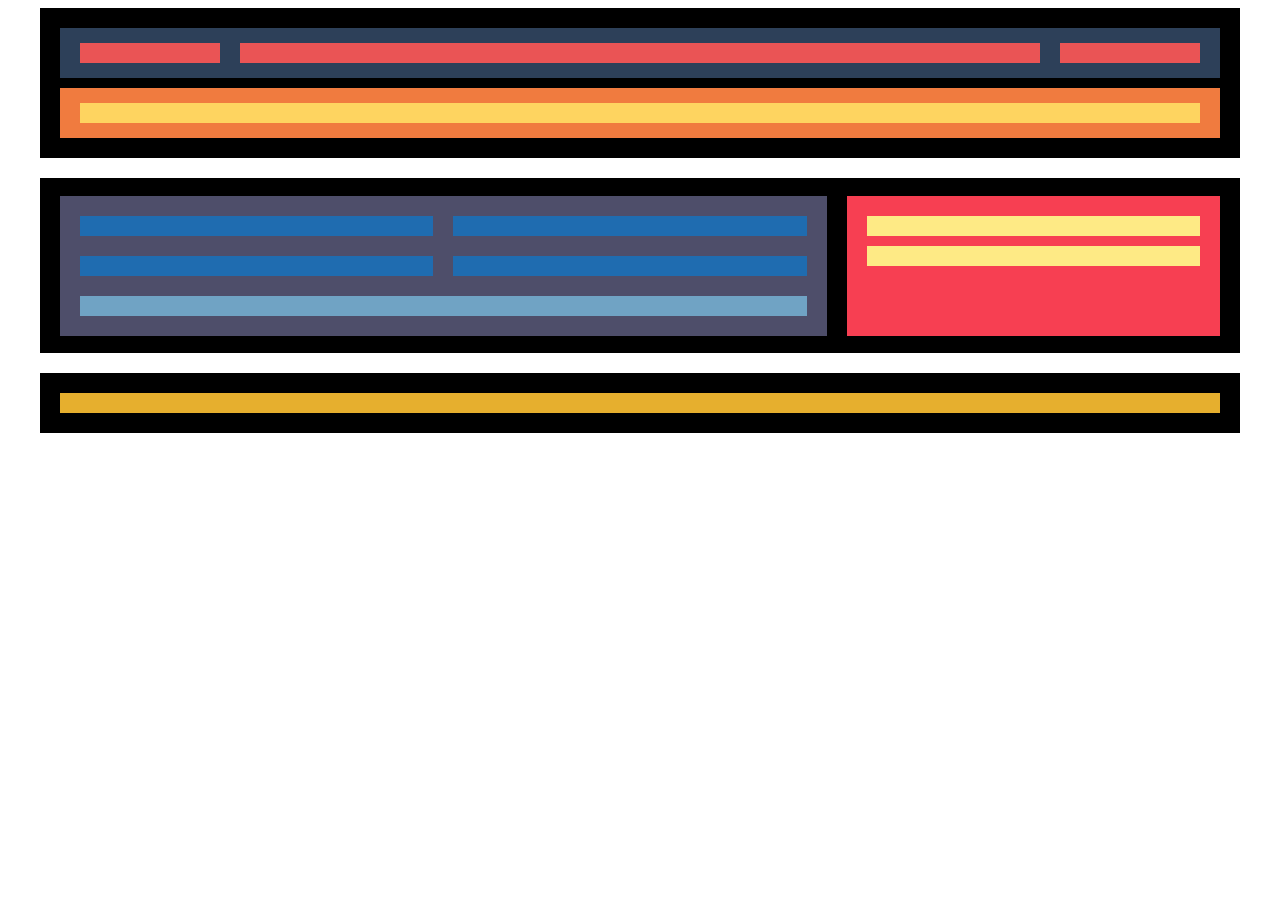
==== nivel-1/index.html @ 2b63160e "subiendo sprint 1" ====
<!DOCTYPE html>
<html lang="en">
<head>
    <meta charset="UTF-8">
    <meta http-equiv="X-UA-Compatible" content="IE=edge">
    <meta name="viewport" content="width=device-width, initial-scale=1.0">
    <link rel="stylesheet" href="style.css">
    <title>Sprint-1 / Nivel-1</title>
</head>
<body>
    <div class="container">
        <div class="Header black">
            <div class="h-top">
                <div class="logo"></div>
                <div class="nav"></div>
                <div class="social"></div>
            </div>
            <div class="h-low">
                <div></div>
            </div>
        </div>
        <div class="Body black">
            <div class="articles">
                <div class="art1-top y"></div>
                <div class="art1-low y"></div>
                <div class="art2-top y"></div>
                <div class="art2-low y"></div>
                <div class="art3-low y"></div>
            </div>
            <div class="aside">
                <div></div>
                <div></div>
            </div>
        </div>
        <div class="Footer black">
            <div></div>
        </div>
    </div>
</body>
</html>
---- nivel-1/style.css ----
.container {
    background-color: white;
    width: auto;
    max-width: 1200px;
    margin: auto;
    display: flex;
    justify-content: center;
    flex-direction: column;
    align-content: space-around;
}

.black {
    background-color: black;
}

.Header {
    height: auto;
    top: 0%;
    margin-bottom: 20px;
}

.h-top {
    height: 50px;
    background-color: #2d4059;
    display: grid;
    grid-template-columns: 1fr 5fr 1fr;
    margin: 20px 20px 10px 20px;
    justify-content: space-around;
    gap: 20px;
    grid-template-areas: ' div1 div2 div3 ';

}

.logo {
    grid-area: div1;
    margin-left: 20px;
}

.nav {
    grid-area: div2;
}

.social {
    grid-area: div3;
    margin-right: 20px;
}

.h-top div {
    height: 20px;
    width: auto;
    align-self: center;
    background-color: #ea5455;
}

.h-low {
    height: 50px;
    background-color: #f07b3f;
    margin: 0px 20px 20px 20px;
    justify-content: center;
    display: flex;
    align-items: center;
    justify-content: center;
}

.h-low div {
    margin: 0px 20px;
    height: 20px;
    width: 100%;
    background-color: #fed460;
}

.Body {
    height: 175px;
    margin-bottom: 20px;
    display: grid;
    grid-template-columns: 2fr 1fr;
    align-items: center;
    justify-content: center;
    gap: 20px;

}

.articles {
    width: auto;
    height: auto;
    background-color: #4e4e6a;
    margin-left: 20px;
    padding: 20px;
    display: grid;
    grid-template-columns: repeat(2, 1fr);
    grid-template-rows: repeat(3, 1fr);
    gap: 20px;
}

.art1-top {
    height: 20px;
    width: auto;
    background-color: #1f6cb0;
    grid-column-start: 1;
    grid-column-end: 2;
    grid-row: 1;
}

.art1-low {
    height: 20px;
    width: auto;
    background-color: #1f6cb0;
    grid-column-start: 1;
    grid-column-end: 2;
    grid-row: 2;
}

.art2-top {
    height: 20px;
    width: auto;
    background-color: #1f6cb0;
    grid-column-start: 2;
    grid-column-end: 3;
    grid-row: 1;
}

.art2-low {
    height: 20px;
    width: auto;
    background-color: #1f6cb0;
    grid-column-start: 2;
    grid-column-end: 3;
    grid-row: 2;
}

.art3-low {
    height: 20px;
    width: auto;
    background-color: #70a3c4;
    grid-column-start: 1;
    grid-column-end: 3;
    grid-row: 3;
}

.aside {
    margin-right: 20px;
    width: auto;
    height: auto;
    background-color: #f73f52;
    display: grid;
    gap: 10px;
    grid-template-rows: repeat(2, 1fr);
    padding-bottom: 50px;
}

.aside div {
    height: 20px;
    width: auto;
    background-color: #feea85;
    margin-right: 20px;
    margin-left: 20px;
}

.aside div:first-child {
    margin-top: 20px;
}

.Footer {
    height: auto;
    bottom: 0;
    display: flex;
    justify-content: center;
    align-items: center;
}

.Footer div {
    margin: 20px;
    width: 100%;
    height: 20px;
    background-color: #e6af2e;
}

@media (min-width: 768px) and (max-width: 1024px) {

    .Body {
        height: auto;
        background-color: #000;
        display: grid;
        grid-template-columns: 1fr;
        align-items: center;
        justify-content: center;
    }

    .articles {
        margin: 20px 20px 0;
        grid-row-start: 1;
        grid-row-end: 2;
    }

    .aside {
        margin: 0 20px 20px;
        grid-row-start: 2;
        grid-row-end: 3;
        padding: 0;
    }

}

@media (min-width: 172px) and (max-width: 767px) {

    .h-top {
        height: auto;
        display: flex;
        flex-direction: column;
        justify-content: space-around;
        align-items: center;
        padding: 20px;
    }

    .h-top div {
        width: 100%;
        margin: auto;
    }

    .Body {
        height: auto;
        background-color: #000;
        display: grid;
        grid-template-columns: 1fr;
        align-items: center;
        justify-content: center;
    }

    .articles {
        background-color: #09506f;
        margin: 20px 20px 0;
        grid-row-start: 1;
        grid-row-end: 2;
        padding: 20px;
        display: grid;
        grid-template-columns: 1fr;
        grid-template-rows: repeat(5, 1fr);
        gap: 20px 0;
    }

    .aside {
        margin: 0 20px 20px;
        grid-row-start: 2;
        grid-row-end: 3;
        padding: 0;
    }

    .art1-top {
        background-color: #61959c;
        grid-row: 1;
    }

    .art1-low {
        background-color: #61959c;
        grid-row: 2;
    }

    .art2-top {
        background-color: #61959c;
        grid-column-start: 1;
        grid-row: 3;
    }

    .art2-low {
        background-color: #61959c;
        grid-column-start: 1;
        grid-row: 4;
    }

    .art3-low {
        background-color: #a3ddcb;
        grid-row: 5;
    }

    .aside {
        background-color: #fd7b54;
    }

    .aside div {
        background-color: #fdb36b;
    }

    .Footer div {
        background-color: #fdc764;
    }
}
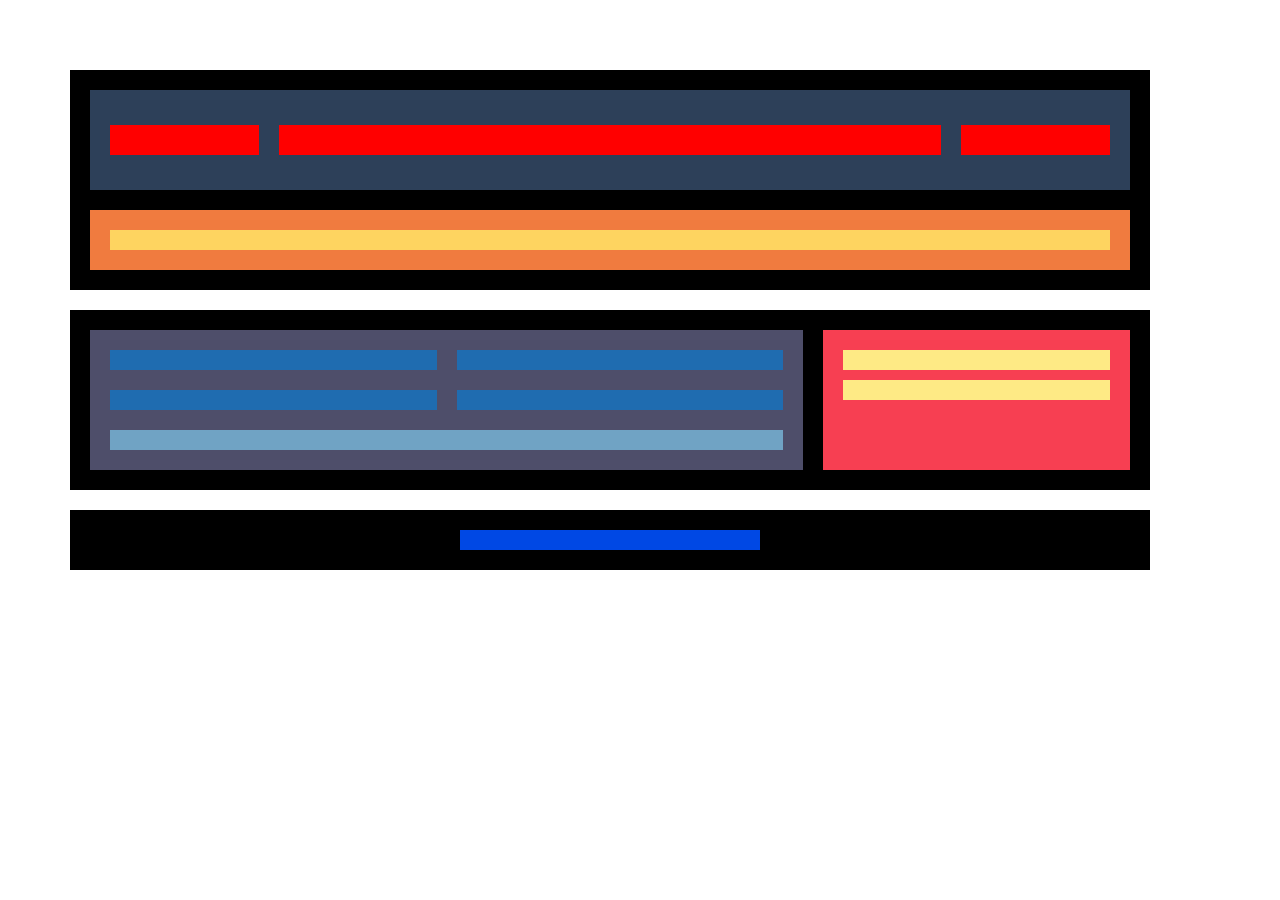
==== commit 7d01936b: "remake nivel-1" ====
--- a/nivel-1/index.html
+++ b/nivel-1/index.html
@@ -1,40 +1,42 @@
 <!DOCTYPE html>
 <html lang="en">
+
 <head>
     <meta charset="UTF-8">
     <meta http-equiv="X-UA-Compatible" content="IE=edge">
     <meta name="viewport" content="width=device-width, initial-scale=1.0">
     <link rel="stylesheet" href="style.css">
-    <title>Sprint-1 / Nivel-1</title>
+    <title>Sprint-1 / nivel-1</title>
 </head>
+
 <body>
     <div class="container">
-        <div class="Header black">
+        <header class="header">
             <div class="h-top">
                 <div class="logo"></div>
-                <div class="nav"></div>
+                <nav class="nav"></nav>
                 <div class="social"></div>
             </div>
             <div class="h-low">
-                <div></div>
+                <h1></h1>
             </div>
-        </div>
-        <div class="Body black">
+        </header>
+        <section class="section">
             <div class="articles">
-                <div class="art1-top y"></div>
-                <div class="art1-low y"></div>
-                <div class="art2-top y"></div>
-                <div class="art2-low y"></div>
-                <div class="art3-low y"></div>
+                <article class="article"></article>
+                <article class="article"></article>
+                <article class="article"></article>
+                <article class="article"></article>
+                <nav class="a-low"></nav>
             </div>
-            <div class="aside">
-                <div></div>
-                <div></div>
-            </div>
-        </div>
-        <div class="Footer black">
-            <div></div>
-        </div>
-    </div>
+            <aside class="aside">
+                <div class="aside-div"></div>
+                <div class="aside-div"></div>
+            </aside>
+        </section>
+        <footer class="footer">
+            <nav class="foot-div"></nav>
+        </footer>
 </body>
+
 </html>--- a/nivel-1/style.css
+++ b/nivel-1/style.css
@@ -1,286 +1,115 @@
-.container {
-    background-color: white;
-    width: auto;
+* {
+    margin: 10px;
+    padding: 10px;
+    box-sizing: border-box;
     max-width: 1200px;
-    margin: auto;
-    display: flex;
-    justify-content: center;
-    flex-direction: column;
-    align-content: space-around;
 }
 
-.black {
-    background-color: black;
+.container {
+    display: flex;
+    flex-flow: column nowrap;
+    background-color: white;
 }
 
-.Header {
-    height: auto;
-    top: 0%;
-    margin-bottom: 20px;
+.header {
+    background: black;
+    display: flex;
+    flex-flow: column nowrap;
+}
+    .h-top {
+        background: #2d4059;
+        display: flex;
+        flex-flow: row nowrap;
+        height: 100px;
+        align-items: center;
+        }
+            .logo{
+                background: rgb(255, 0, 0);
+                flex: 1 1 auto;
+                height: 30px;
+            }
+            .nav{
+                background: rgb(255, 0, 0);
+                flex: 5 1 auto;
+                height: 30px;
+            }
+            .social{
+                background: rgb(255, 0, 0);
+                flex: 1 1 auto;
+                height: 30px;
+            }
+        .h-low{
+            background: #f07b3f;
+        }
+        h1{
+            background: #fed460;
+            }
+
+.section {
+    display: flex;
+    background-color: #000;
+}
+    .articles{
+        background: #4e4e6a;
+        flex: 2 1 auto;
+        display: flex;
+        flex-flow: row wrap;
+    }
+        .article{
+            background: #1f6cb0;
+            flex: 1 1 40%;
+        }
+        .a-low{
+                background: #70a3c4;
+                flex: 1 1 100%;
+        }
+        .aside{
+            background: #f73f52;
+            flex: 1 1 auto;
+        }
+        .aside-div{
+            background: #feea85;;
+        }
+    .footer {
+        background: #000;
+        display: flex;
+        justify-content: center;
+    }
+        .foot-div{
+            background: rgb(0, 72, 228);
+            width: 300px;
+        }
+
+@media all and (max-width: 800px){
+    .h-top {
+        flex-direction: row;
+        height: auto;
+    }
+    .section {
+        flex-direction: column;
+    }
+    .aside {
+        display: flex;
+        justify-content: center;
+        flex-direction: column;
+    }
+    .foot-div {
+        flex: 1 1 100%;
+    }
 }
 
-.h-top {
-    height: 50px;
-    background-color: #2d4059;
-    display: grid;
-    grid-template-columns: 1fr 5fr 1fr;
-    margin: 20px 20px 10px 20px;
-    justify-content: space-around;
-    gap: 20px;
-    grid-template-areas: ' div1 div2 div3 ';
-
-}
-
-.logo {
-    grid-area: div1;
-    margin-left: 20px;
-}
-
-.nav {
-    grid-area: div2;
-}
-
-.social {
-    grid-area: div3;
-    margin-right: 20px;
-}
-
-.h-top div {
-    height: 20px;
-    width: auto;
-    align-self: center;
-    background-color: #ea5455;
-}
-
-.h-low {
-    height: 50px;
-    background-color: #f07b3f;
-    margin: 0px 20px 20px 20px;
-    justify-content: center;
-    display: flex;
-    align-items: center;
-    justify-content: center;
-}
-
-.h-low div {
-    margin: 0px 20px;
-    height: 20px;
-    width: 100%;
-    background-color: #fed460;
-}
-
-.Body {
-    height: 175px;
-    margin-bottom: 20px;
-    display: grid;
-    grid-template-columns: 2fr 1fr;
-    align-items: center;
-    justify-content: center;
-    gap: 20px;
-
-}
-
-.articles {
-    width: auto;
-    height: auto;
-    background-color: #4e4e6a;
-    margin-left: 20px;
-    padding: 20px;
-    display: grid;
-    grid-template-columns: repeat(2, 1fr);
-    grid-template-rows: repeat(3, 1fr);
-    gap: 20px;
-}
-
-.art1-top {
-    height: 20px;
-    width: auto;
-    background-color: #1f6cb0;
-    grid-column-start: 1;
-    grid-column-end: 2;
-    grid-row: 1;
-}
-
-.art1-low {
-    height: 20px;
-    width: auto;
-    background-color: #1f6cb0;
-    grid-column-start: 1;
-    grid-column-end: 2;
-    grid-row: 2;
-}
-
-.art2-top {
-    height: 20px;
-    width: auto;
-    background-color: #1f6cb0;
-    grid-column-start: 2;
-    grid-column-end: 3;
-    grid-row: 1;
-}
-
-.art2-low {
-    height: 20px;
-    width: auto;
-    background-color: #1f6cb0;
-    grid-column-start: 2;
-    grid-column-end: 3;
-    grid-row: 2;
-}
-
-.art3-low {
-    height: 20px;
-    width: auto;
-    background-color: #70a3c4;
-    grid-column-start: 1;
-    grid-column-end: 3;
-    grid-row: 3;
-}
-
-.aside {
-    margin-right: 20px;
-    width: auto;
-    height: auto;
-    background-color: #f73f52;
-    display: grid;
-    gap: 10px;
-    grid-template-rows: repeat(2, 1fr);
-    padding-bottom: 50px;
-}
-
-.aside div {
-    height: 20px;
-    width: auto;
-    background-color: #feea85;
-    margin-right: 20px;
-    margin-left: 20px;
-}
-
-.aside div:first-child {
-    margin-top: 20px;
-}
-
-.Footer {
-    height: auto;
-    bottom: 0;
-    display: flex;
-    justify-content: center;
-    align-items: center;
-}
-
-.Footer div {
-    margin: 20px;
-    width: 100%;
-    height: 20px;
-    background-color: #e6af2e;
-}
-
-@media (min-width: 768px) and (max-width: 1024px) {
-
-    .Body {
-        height: auto;
-        background-color: #000;
-        display: grid;
-        grid-template-columns: 1fr;
-        align-items: center;
+@media all and (max-width: 600px){
+    .h-top {
+        flex-direction: column;
+        display: flex;
+        align-items: stretch;
+    }
+    .section {
+        flex-direction: column;
+    }
+    .aside {
+        display: flex;
         justify-content: center;
-    }
-
-    .articles {
-        margin: 20px 20px 0;
-        grid-row-start: 1;
-        grid-row-end: 2;
-    }
-
-    .aside {
-        margin: 0 20px 20px;
-        grid-row-start: 2;
-        grid-row-end: 3;
-        padding: 0;
-    }
-
-}
-
-@media (min-width: 172px) and (max-width: 767px) {
-
-    .h-top {
-        height: auto;
-        display: flex;
         flex-direction: column;
-        justify-content: space-around;
-        align-items: center;
-        padding: 20px;
-    }
-
-    .h-top div {
-        width: 100%;
-        margin: auto;
-    }
-
-    .Body {
-        height: auto;
-        background-color: #000;
-        display: grid;
-        grid-template-columns: 1fr;
-        align-items: center;
-        justify-content: center;
-    }
-
-    .articles {
-        background-color: #09506f;
-        margin: 20px 20px 0;
-        grid-row-start: 1;
-        grid-row-end: 2;
-        padding: 20px;
-        display: grid;
-        grid-template-columns: 1fr;
-        grid-template-rows: repeat(5, 1fr);
-        gap: 20px 0;
-    }
-
-    .aside {
-        margin: 0 20px 20px;
-        grid-row-start: 2;
-        grid-row-end: 3;
-        padding: 0;
-    }
-
-    .art1-top {
-        background-color: #61959c;
-        grid-row: 1;
-    }
-
-    .art1-low {
-        background-color: #61959c;
-        grid-row: 2;
-    }
-
-    .art2-top {
-        background-color: #61959c;
-        grid-column-start: 1;
-        grid-row: 3;
-    }
-
-    .art2-low {
-        background-color: #61959c;
-        grid-column-start: 1;
-        grid-row: 4;
-    }
-
-    .art3-low {
-        background-color: #a3ddcb;
-        grid-row: 5;
-    }
-
-    .aside {
-        background-color: #fd7b54;
-    }
-
-    .aside div {
-        background-color: #fdb36b;
-    }
-
-    .Footer div {
-        background-color: #fdc764;
     }
 }